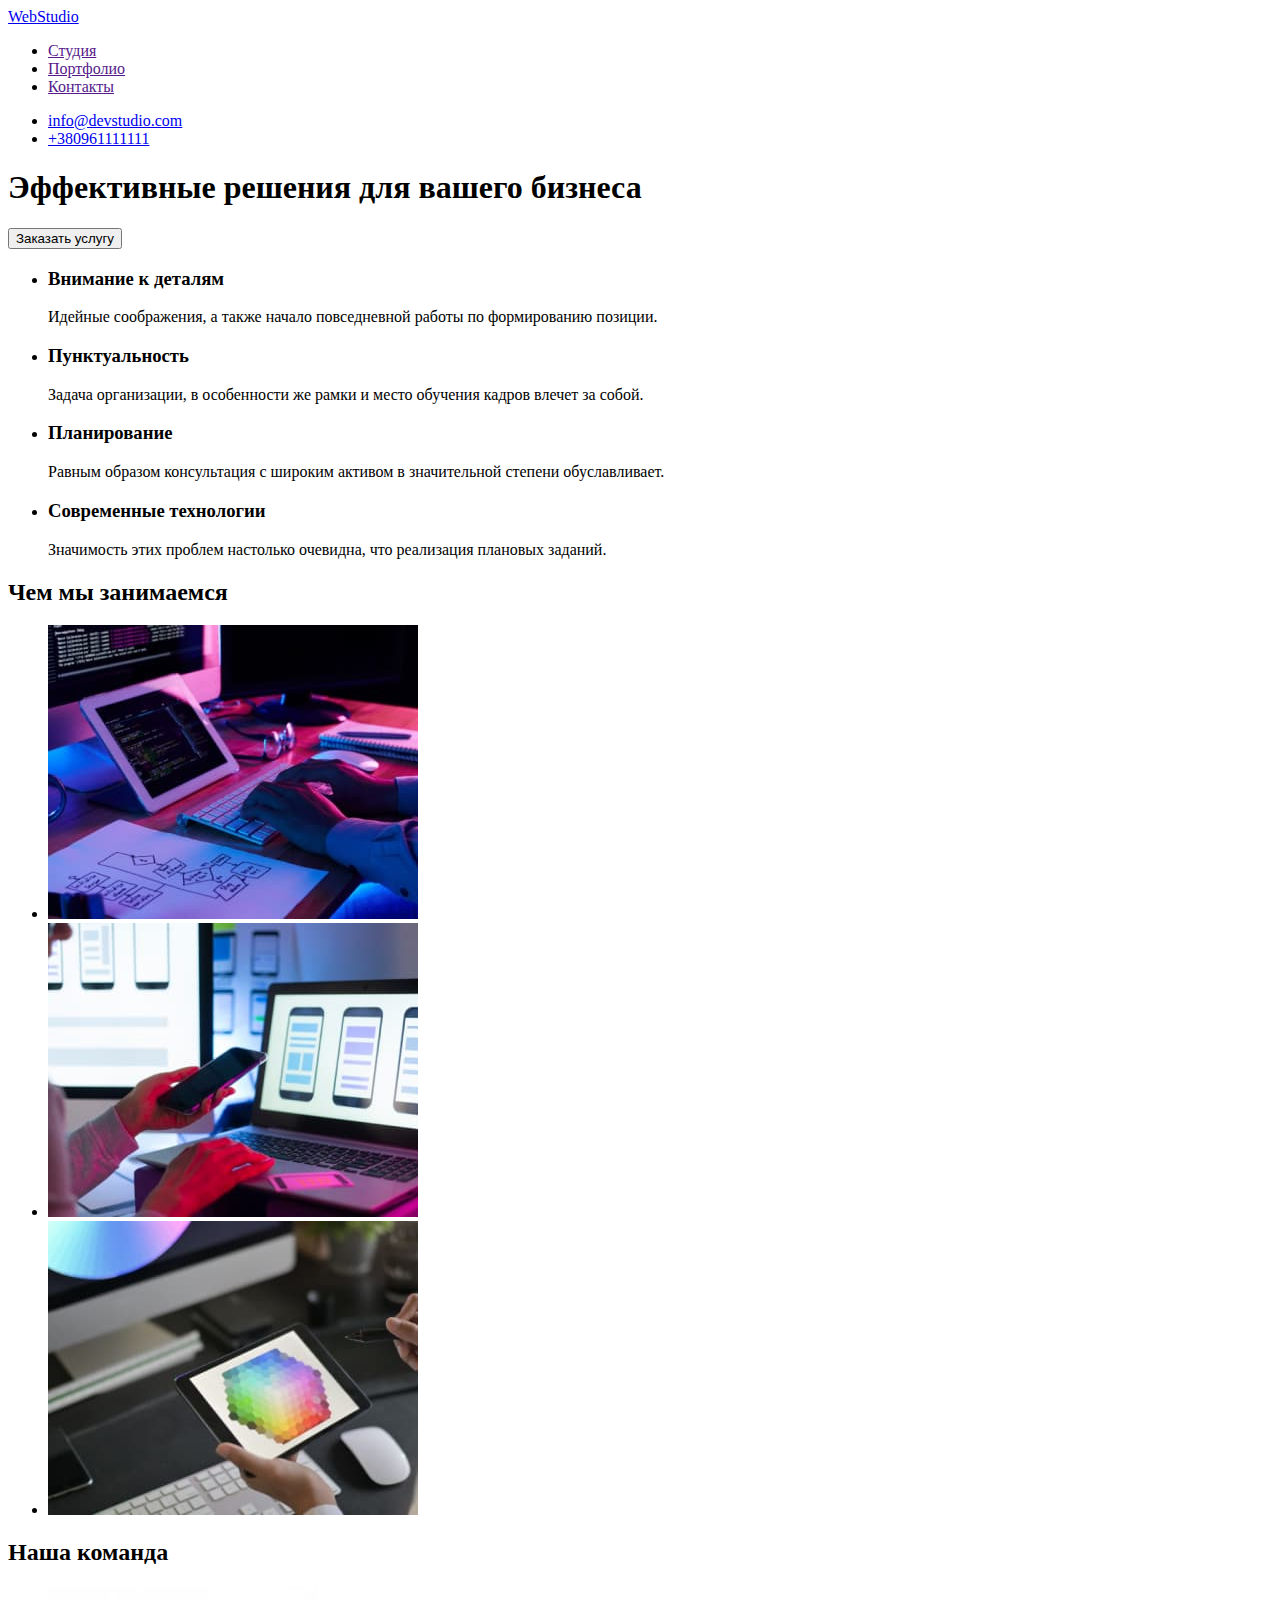
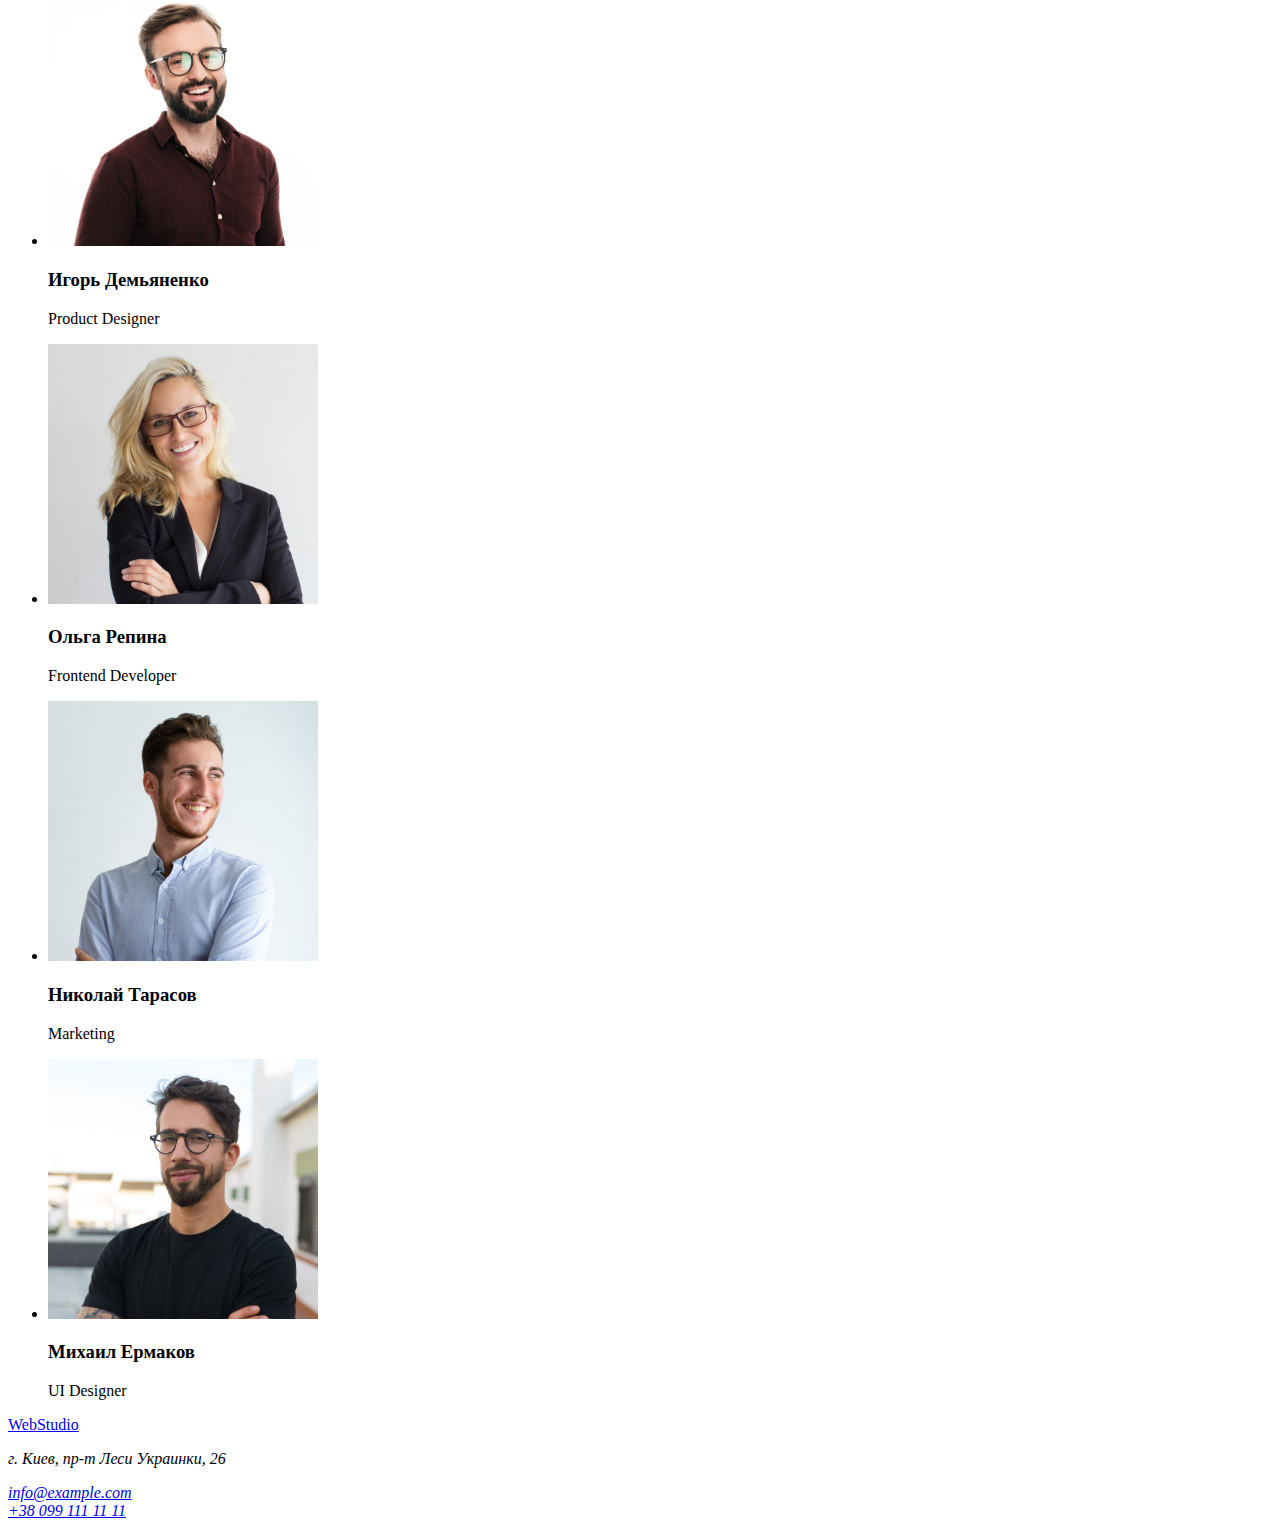
==== index.html @ 7fb15f9f "Update index.html" ====
<!DOCTYPE html>
<html lang="ru">
  <head>
    <meta charset="UTF-8" />
    <meta http-equiv="X-UA-Compatible" content="IE=edge" />
    <meta name="viewport" content="width=device-width, initial-scale=1.0" />
    <title>Homework-01</title>
  </head>
  <body>
    <!-- Шапка -->
    <header>
      <nav>
        <a lang="en" href="./index.html">WebStudio</a>
        <ul>
          <li><a href="">Студия</a></li>
          <li><a href="">Портфолио</a></li>
          <li><a href="">Контакты</a></li>
        </ul>
      </nav>
      <ul>
        <li><a href="mailto:info@devstudio.com">info@devstudio.com</a></li>
        <li><a href="tel:+380961111111">+380961111111</a></li>

      </ul>
    </header>
    <!-- Основной контент -->

    <main>
      <!-- Герой -->
      <section>
        <h1>Эффективные решения для вашего бизнеса</h1>
        <button type="button">Заказать услугу</button>
      </section>

      <!-- Приемущества сайта -->
      <div>
        <ul>
          <li>
            <h3>Внимание к деталям</h3>
            <p>
              Идейные соображения, а также начало повседневной работы по
              формированию позиции.
            </p>
          </li>
          <li>
            <h3>Пунктуальность</h3>
            <p>
              Задача организации, в особенности же рамки и место обучения кадров
              влечет за собой.
            </p>
          </li>
          <li>
            <h3>Планирование</h3>
            <p>
              Равным образом консультация с широким активом в значительной
              степени обуславливает.
            </p>
          </li>
          <li>
            <h3>Современные технологии</h3>
            <p>
              Значимость этих проблем настолько очевидна, что реализация
              плановых заданий.
            </p>
          </li>
        </ul>
      </div>
      <!-- Чем мы занимаемся -->
      <section>
        <h2>Чем мы занимаемся</h2>
        <ul>
          <li>
            <img
              src="./images/1.jpg"
              alt="планшет с написанным на нем кодом"
              width="370"
              height="294"
            />
          </li>
          <li>
            <img
              src="./images/2.jpg"
              alt="работа на ноутбуке"
              width="370"
              height="294"
            />
          </li>
          <li>
            <img
              src="./images/3.jpg"
              alt="цветной шестигранник на планшете"
              width="370"
              height="294"
            />
          </li>
        </ul>
      </section>
      <!-- Команда работников -->
      <section>
        <h2>Наша команда</h2>
        <ul>
          <li>
            <img
              src="./images/4.jpg"
              alt="работник компании в красной рубашке"
              width="270"
              height="260"
            />
            <h3>Игорь Демьяненко</h3>
            <p>Product Designer</p>
          </li>
          <li>
            <img
              src="./images/5.jpg"
              alt="работник комапании девушка блондинка"
              width="270"
              height="260"
            />
            <h3>Ольга Репина</h3>
            <p>Frontend Developer</p>
          </li>
          <li>
            <img
              src="./images/6.jpg"
              alt="работник комапании в синей рубашке"
              width="270"
              height="260"
            />
            <h3>Николай Тарасов</h3>
            <p>Marketing</p>
          </li>
          <li>
            <img
              src="./images/7.jpg"
              alt="работник комапании в черной футболке"
              width="270"
              height="260"
            />
            <h3>Михаил Ермаков</h3>
            <p>UI Designer</p>
          </li>
        </ul>
      </section>
    </main>
    <!-- Подвал сайта -->
    <footer>
      <div>
        <a lang="en" href="./index.html">WebStudio</a>
        <address>
         <p> г. Киев, пр-т Леси Украинки, 26 </p>
         <a href="mailto:info@example.com ">info@example.com </a> <br>
         <a href="tel:+380991111111">+38 099 111 11 11</a> 
        </address>
      </div>
    </footer>
  </body>
</html>
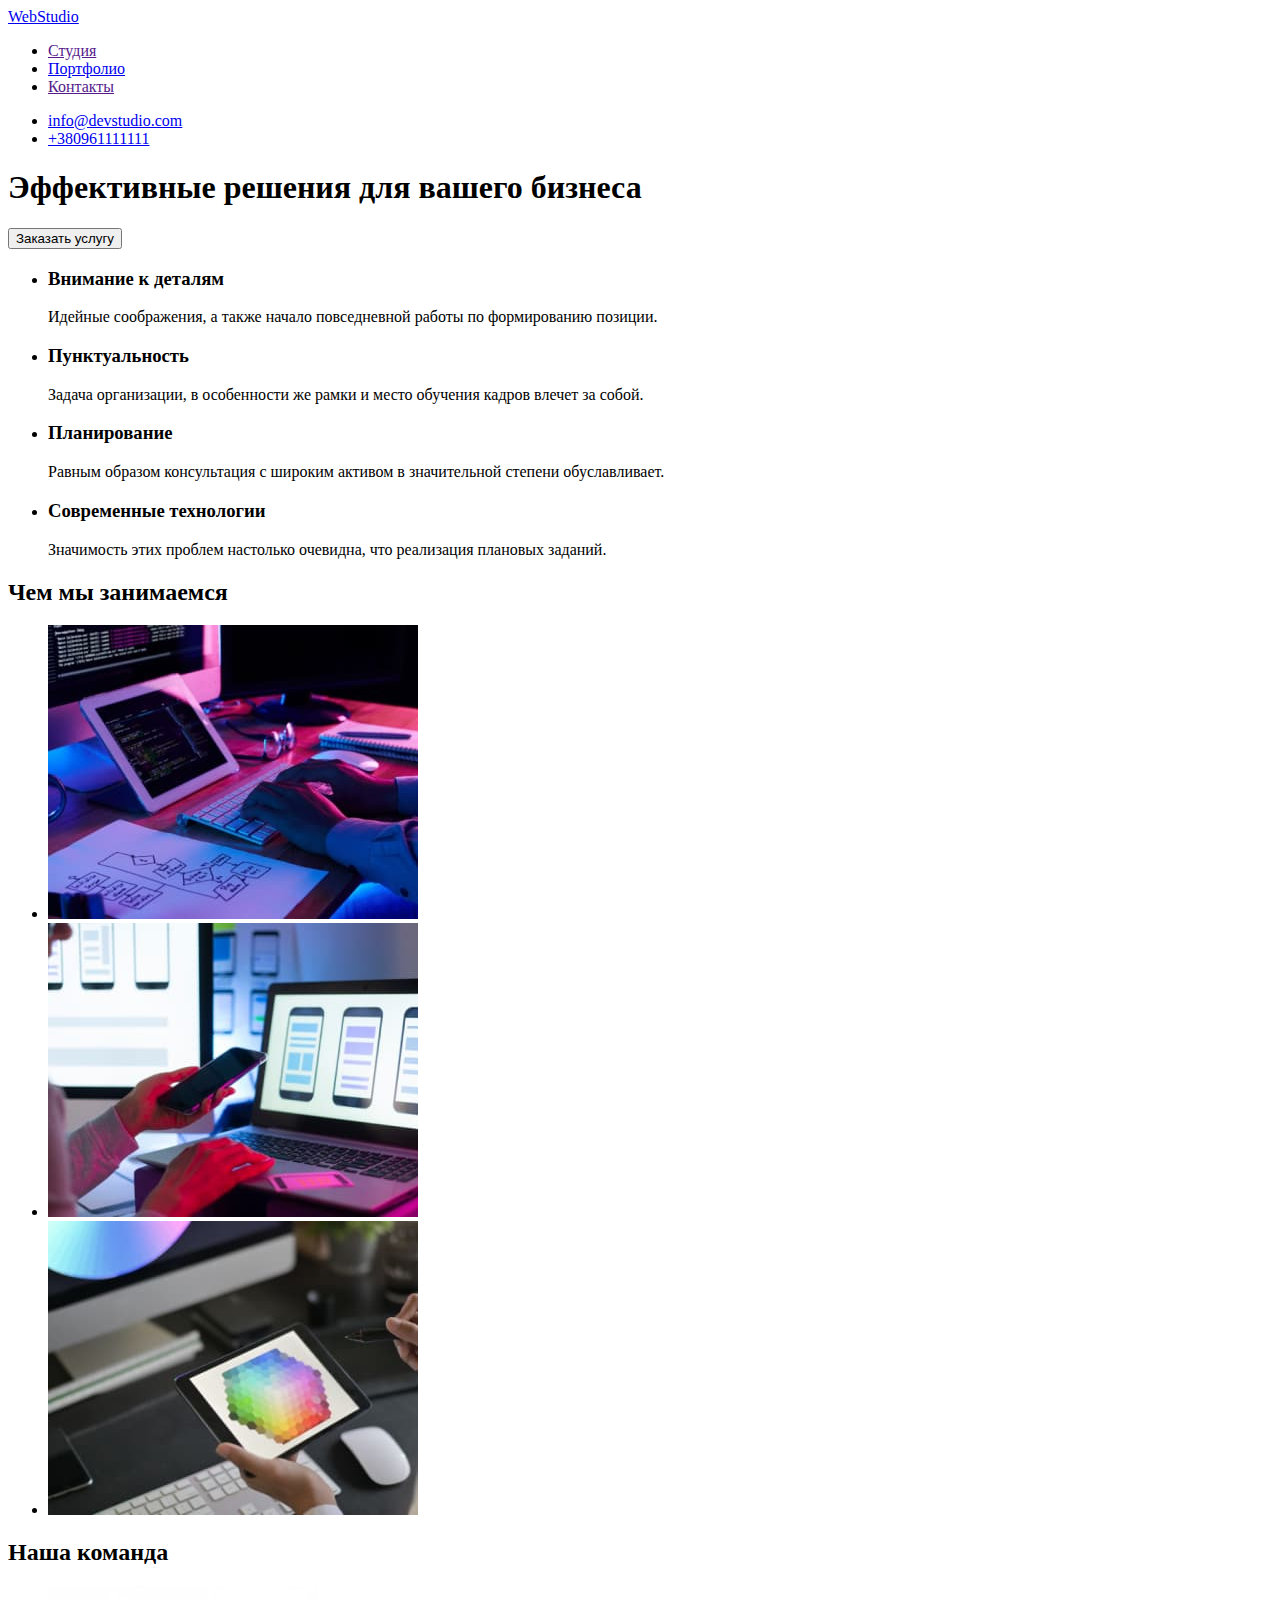
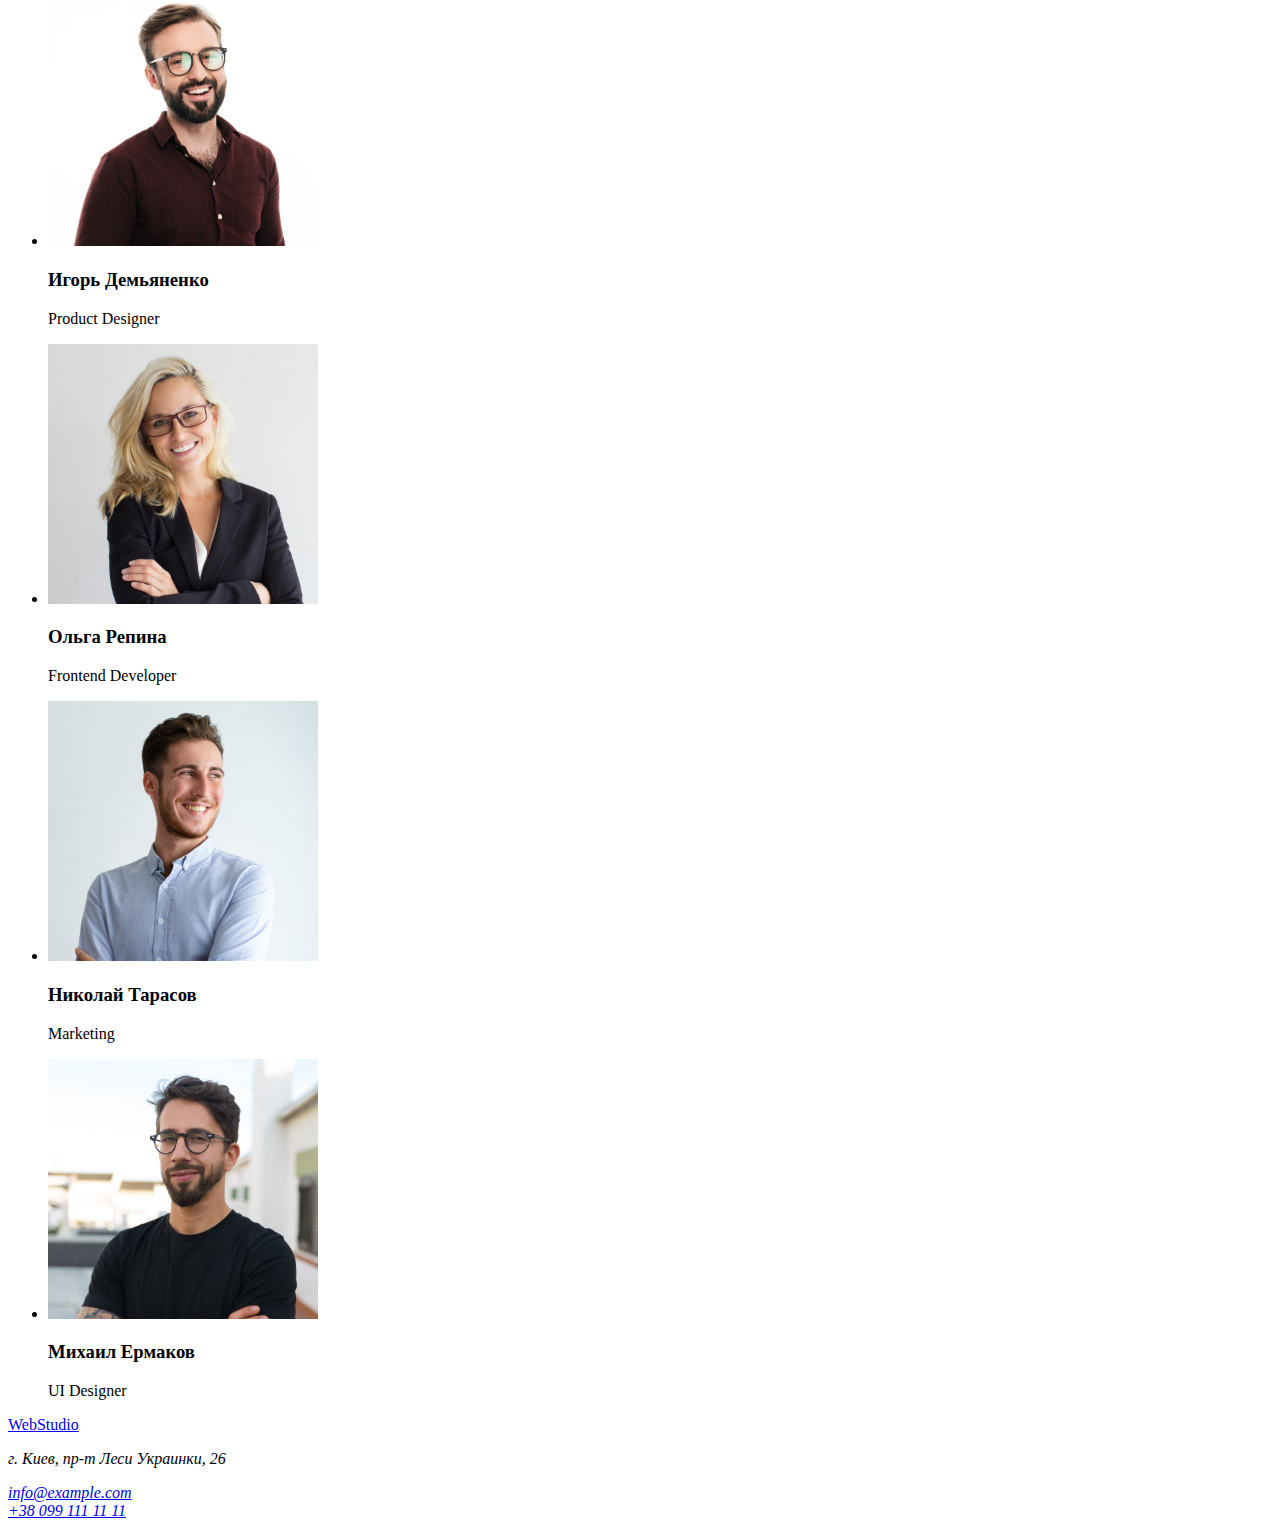
==== commit 9481ca25: "создано portfolio" ====
--- a/index.html
+++ b/index.html
@@ -4,7 +4,8 @@
     <meta charset="UTF-8" />
     <meta http-equiv="X-UA-Compatible" content="IE=edge" />
     <meta name="viewport" content="width=device-width, initial-scale=1.0" />
-    <title>Homework-01</title>
+    <title>Homework</title>
+    <link rel="stylesheet" href="./css/styles.css" />
   </head>
   <body>
     <!-- Шапка -->
@@ -13,14 +14,13 @@
         <a lang="en" href="./index.html">WebStudio</a>
         <ul>
           <li><a href="">Студия</a></li>
-          <li><a href="">Портфолио</a></li>
+          <li><a href="./portfolio.html">Портфолио</a></li>
           <li><a href="">Контакты</a></li>
         </ul>
       </nav>
       <ul>
         <li><a href="mailto:info@devstudio.com">info@devstudio.com</a></li>
         <li><a href="tel:+380961111111">+380961111111</a></li>
-
       </ul>
     </header>
     <!-- Основной контент -->
@@ -107,7 +107,7 @@
               height="260"
             />
             <h3>Игорь Демьяненко</h3>
-            <p>Product Designer</p>
+            <p lang="en">Product Designer</p>
           </li>
           <li>
             <img
@@ -117,7 +117,7 @@
               height="260"
             />
             <h3>Ольга Репина</h3>
-            <p>Frontend Developer</p>
+            <p lang="en">Frontend Developer</p>
           </li>
           <li>
             <img
@@ -127,7 +127,7 @@
               height="260"
             />
             <h3>Николай Тарасов</h3>
-            <p>Marketing</p>
+            <p lang="en">Marketing</p>
           </li>
           <li>
             <img
@@ -137,7 +137,7 @@
               height="260"
             />
             <h3>Михаил Ермаков</h3>
-            <p>UI Designer</p>
+            <p lang="en">UI Designer</p>
           </li>
         </ul>
       </section>
@@ -147,9 +147,9 @@
       <div>
         <a lang="en" href="./index.html">WebStudio</a>
         <address>
-         <p> г. Киев, пр-т Леси Украинки, 26 </p>
-         <a href="mailto:info@example.com ">info@example.com </a> <br>
-         <a href="tel:+380991111111">+38 099 111 11 11</a> 
+          <p>г. Киев, пр-т Леси Украинки, 26</p>
+          <a href="mailto:info@example.com ">info@example.com </a> <br />
+          <a href="tel:+380991111111">+38 099 111 11 11</a>
         </address>
       </div>
     </footer>
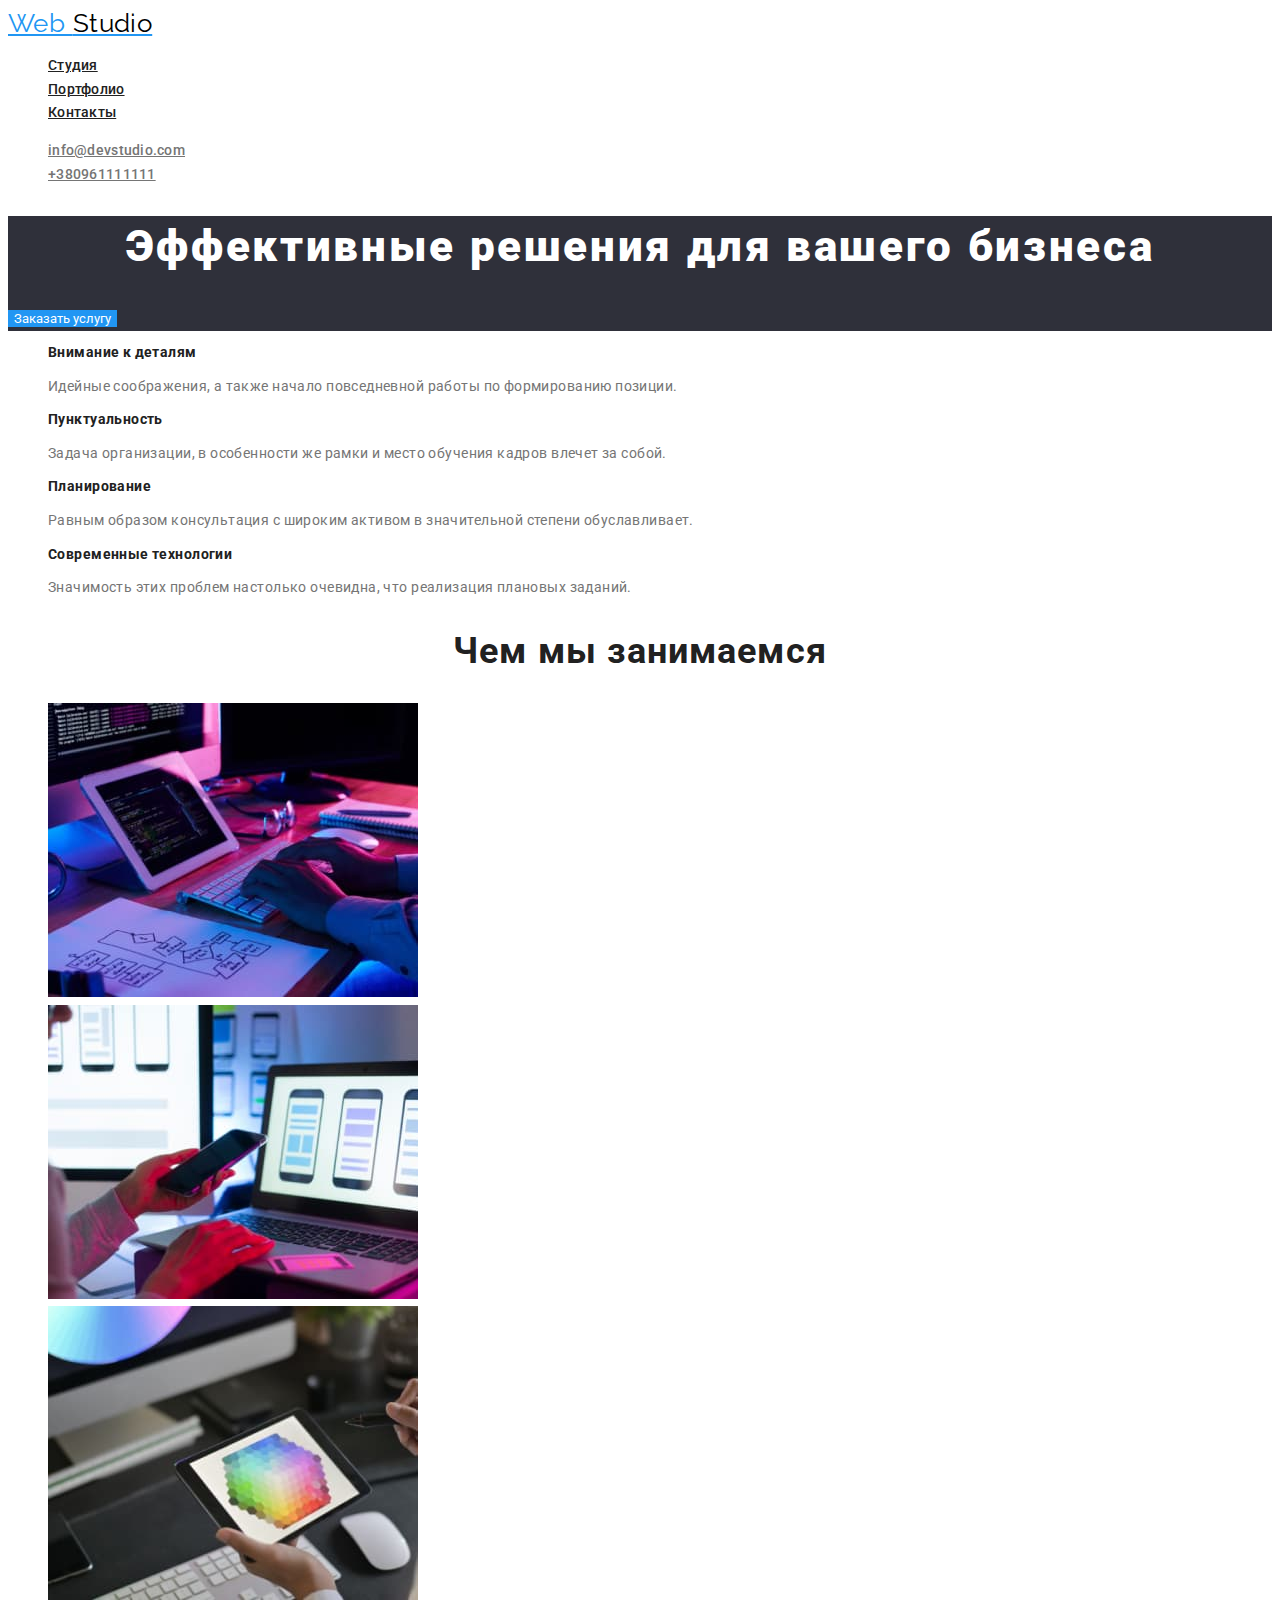
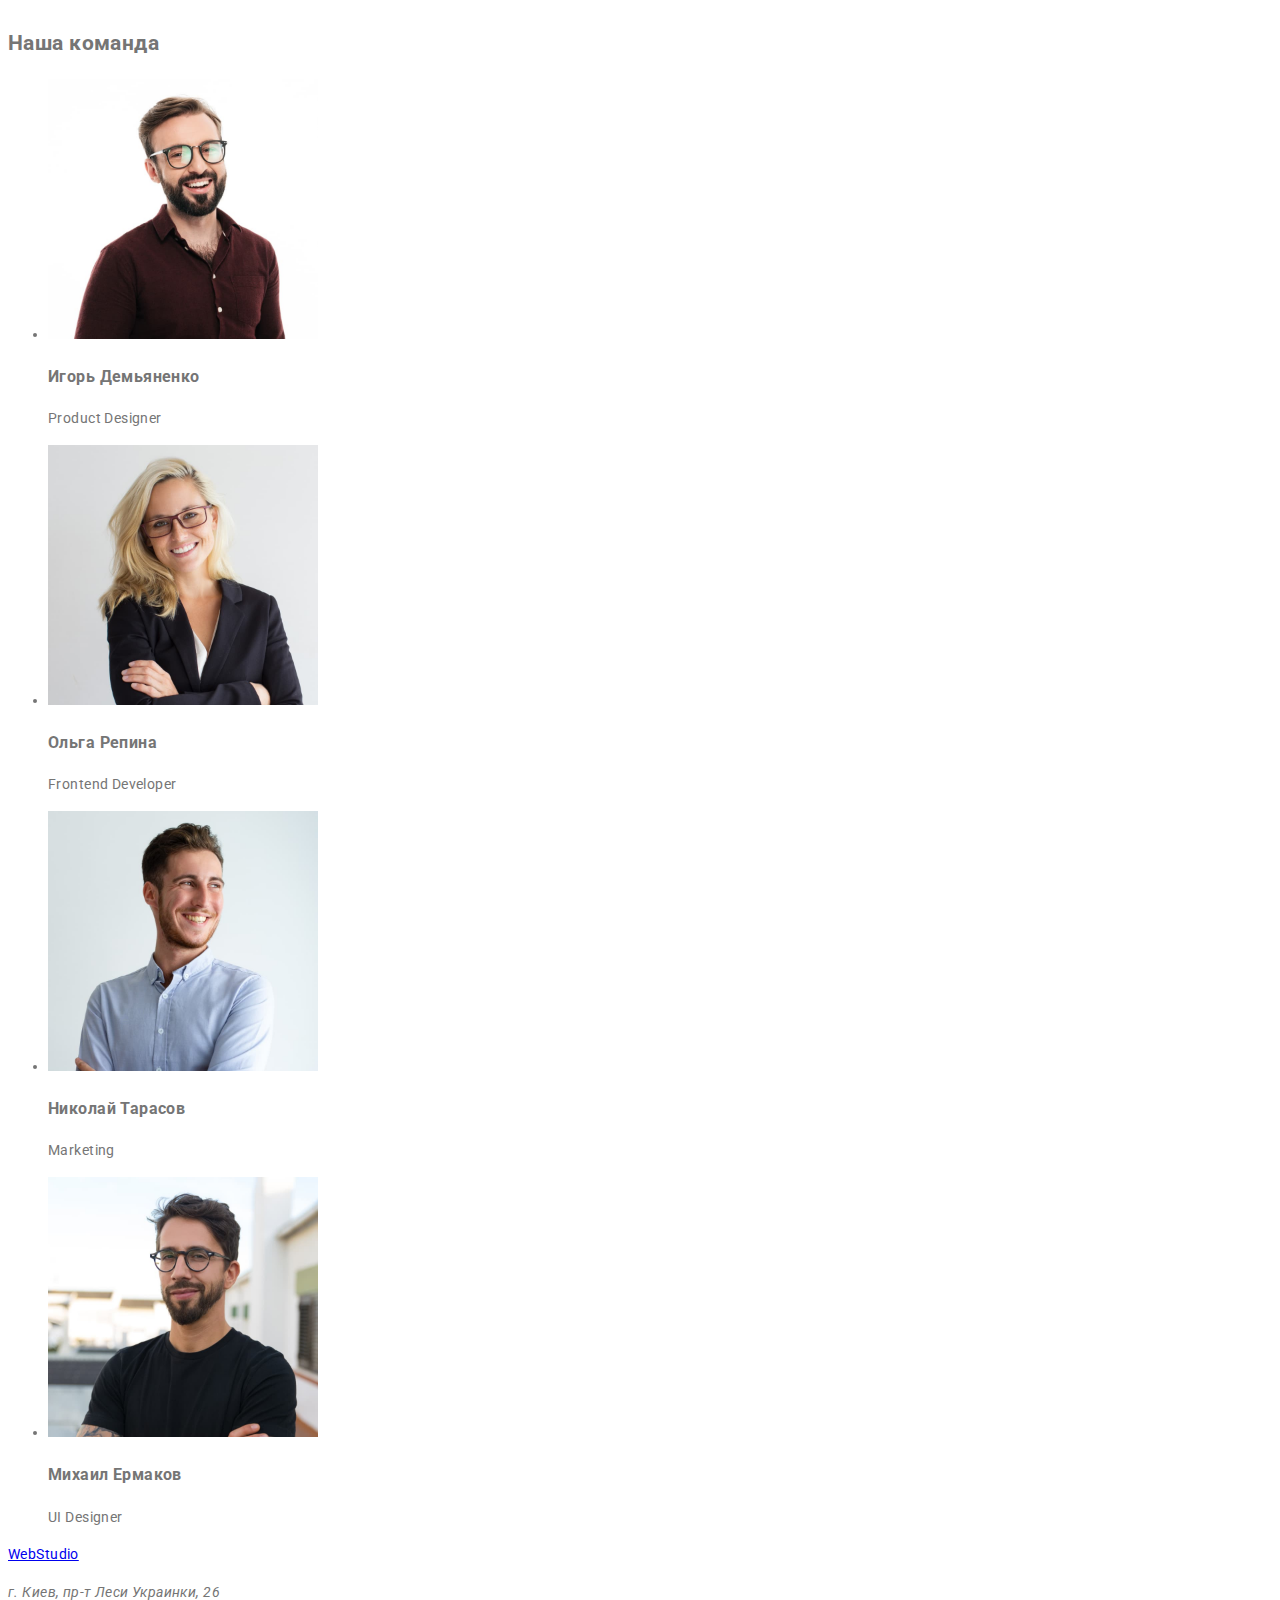
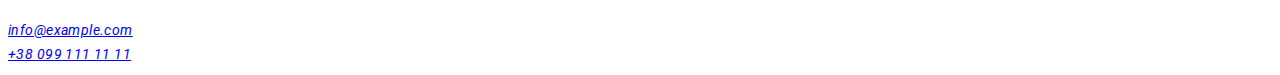
==== commit 7524aa15: "сделан Header и секции герой,приемущества сайта и чем мы занимаемся" ====
--- a/index.html
+++ b/index.html
@@ -4,61 +4,75 @@
     <meta charset="UTF-8" />
     <meta http-equiv="X-UA-Compatible" content="IE=edge" />
     <meta name="viewport" content="width=device-width, initial-scale=1.0" />
-    <title>Homework</title>
+    <title>WebStudio</title>
+    <link rel="preconnect" href="https://fonts.googleapis.com" />
+    <link rel="preconnect" href="https://fonts.gstatic.com" crossorigin />
+    <link
+      href="https://fonts.googleapis.com/css2?family=Raleway:wght@700&family=Roboto:wght@400;500;700;900&display=swap"
+      rel="stylesheet"
+    />
     <link rel="stylesheet" href="./css/styles.css" />
   </head>
   <body>
     <!-- Шапка -->
     <header>
-      <nav>
-        <a lang="en" href="./index.html">WebStudio</a>
-        <ul>
-          <li><a href="">Студия</a></li>
-          <li><a href="./portfolio.html">Портфолио</a></li>
-          <li><a href="">Контакты</a></li>
+      <nav class="nav-header">
+        <a lang="en" href="./index.html" class="logo"
+          >Web <span class="logo-secondary">Studio</span></a
+        >
+        <ul class="nav-list">
+          <li><a href="" class="nav-link">Студия</a></li>
+          <li><a href="./portfolio.html" class="nav-link">Портфолио</a></li>
+          <li><a href="" class="nav-link">Контакты</a></li>
         </ul>
       </nav>
-      <ul>
-        <li><a href="mailto:info@devstudio.com">info@devstudio.com</a></li>
-        <li><a href="tel:+380961111111">+380961111111</a></li>
+      <ul class="header-list">
+        <li>
+          <a href="mailto:info@devstudio.com" class="header-link"
+            >info@devstudio.com</a
+          >
+        </li>
+        <li>
+          <a href="tel:+380961111111" class="header-link">+380961111111</a>
+        </li>
       </ul>
     </header>
     <!-- Основной контент -->
 
     <main>
       <!-- Герой -->
-      <section>
-        <h1>Эффективные решения для вашего бизнеса</h1>
-        <button type="button">Заказать услугу</button>
+      <section class="hero">
+        <h1 class="hero-title">Эффективные решения для вашего бизнеса</h1>
+        <button type="button" class="primary-button">Заказать услугу</button>
       </section>
 
       <!-- Приемущества сайта -->
-      <div>
-        <ul>
+      <div class="main-sextion">
+        <ul class="main-list">
           <li>
-            <h3>Внимание к деталям</h3>
-            <p>
+            <h3 class="main-title">Внимание к деталям</h3>
+            <p class="main-text">
               Идейные соображения, а также начало повседневной работы по
               формированию позиции.
             </p>
           </li>
           <li>
-            <h3>Пунктуальность</h3>
-            <p>
+            <h3 class="main-title">Пунктуальность</h3>
+            <p class="main-text">
               Задача организации, в особенности же рамки и место обучения кадров
               влечет за собой.
             </p>
           </li>
           <li>
-            <h3>Планирование</h3>
-            <p>
+            <h3 class="main-title">Планирование</h3>
+            <p class="main-text">
               Равным образом консультация с широким активом в значительной
               степени обуславливает.
             </p>
           </li>
           <li>
-            <h3>Современные технологии</h3>
-            <p>
+            <h3 class="main-title">Современные технологии</h3>
+            <p class="main-text">
               Значимость этих проблем настолько очевидна, что реализация
               плановых заданий.
             </p>
@@ -66,12 +80,12 @@
         </ul>
       </div>
       <!-- Чем мы занимаемся -->
-      <section>
-        <h2>Чем мы занимаемся</h2>
-        <ul>
+      <section class="work-section">
+        <h2 class="work-title">Чем мы занимаемся</h2>
+        <ul class="work-list">
           <li>
             <img
-              src="./images/1.jpg"
+              src="./images/webstudio/nout.jpg"
               alt="планшет с написанным на нем кодом"
               width="370"
               height="294"
@@ -79,7 +93,7 @@
           </li>
           <li>
             <img
-              src="./images/2.jpg"
+              src="./images/webstudio/mobile.jpg"
               alt="работа на ноутбуке"
               width="370"
               height="294"
@@ -87,7 +101,7 @@
           </li>
           <li>
             <img
-              src="./images/3.jpg"
+              src="./images/webstudio/cube.jpg"
               alt="цветной шестигранник на планшете"
               width="370"
               height="294"
@@ -101,7 +115,7 @@
         <ul>
           <li>
             <img
-              src="./images/4.jpg"
+              src="./images/webstudio/red.jpg"
               alt="работник компании в красной рубашке"
               width="270"
               height="260"
@@ -111,7 +125,7 @@
           </li>
           <li>
             <img
-              src="./images/5.jpg"
+              src="./images/webstudio/blond.jpg"
               alt="работник комапании девушка блондинка"
               width="270"
               height="260"
@@ -121,7 +135,7 @@
           </li>
           <li>
             <img
-              src="./images/6.jpg"
+              src="./images/webstudio/white.jpg"
               alt="работник комапании в синей рубашке"
               width="270"
               height="260"
@@ -131,7 +145,7 @@
           </li>
           <li>
             <img
-              src="./images/7.jpg"
+              src="./images/webstudio/black.jpg"
               alt="работник комапании в черной футболке"
               width="270"
               height="260"
--- a/css/styles.css
+++ b/css/styles.css
@@ -0,0 +1,113 @@
+/* цвет основного текста #757575 */
+/* цвет вторичного текста rgba(33, 33, 33, 1) */
+/* основной фон #E5E5E5;*/
+/* вторичный фон #2F303A */
+/* акцент  #2196F3*/
+
+:root {
+  --title-text-color: #757575;
+  --primary-text-color: rgba(33, 33, 33, 1);
+  --accent-color: #2196f3;
+  --background-color: #ffffff;
+  --secondary-color: #2f303a;
+  --button-color: #ffffff;
+}
+body {
+  background-color: var(--background-color);
+  color: var(--title-text-color);
+  font-family: Roboto, sans-serif;
+  letter-spacing: 0.03em;
+  font-size: 14px;
+  line-height: 1.7;
+}
+/* logo */
+.logo {
+  color: var(--accent-color);
+  font-family: Raleway, sans-serif;
+  font-size: 26px;
+  line-height: 1.2;
+}
+.logo:focus,
+.logo:hover {
+  color: var(--accent-color);
+}
+.logo-secondary {
+  color: #000000;
+}
+.logo-secondary:focus .logo-secondary:hover {
+  color: #000000;
+}
+/* Навигация */
+
+.nav-list {
+  list-style: none;
+}
+.nav-link {
+  color: var(--primary-text-color);
+  font-weight: 500;
+  line-height: 1.1;
+  letter-spacing: 0.02em;
+}
+.nav-link:focus {
+  color: var(--accent-color);
+}
+.nav-link:hover {
+  color: var(--accent-color);
+}
+/* Адрес */
+.header-list {
+  list-style: none;
+}
+.header-link {
+  color: var(--title-text-color);
+  font-weight: 500;
+  letter-spacing: 0.02em;
+  line-height: 1.1;
+}
+.header-link:focus {
+  color: var(--accent-color);
+}
+.header-link:hover {
+  color: var(--accent-color);
+}
+/* основной контент */
+/* ГЕРОЙ */
+.hero {
+  background-color: var(--secondary-color);
+}
+.hero-title {
+  color: white;
+  font-weight: 900;
+  font-size: 44px;
+  line-height: 1.4;
+  text-align: center;
+  letter-spacing: 0.06em;
+}
+.primary-button {
+  background-color: var(--accent-color);
+  color: var(--button-color);
+  font-family: inherit;
+  border: none;
+}
+/* Приемущества сайта */
+.main-list {
+  list-style: none;
+}
+.main-title {
+  color: var(--primary-text-color);
+  font-size: 14px;
+  line-height: 1.1;
+  letter-spacing: 0.03em;
+}
+/* чем занимается фирма */
+
+.work-title {
+  color: var(--primary-text-color);
+  font-size: 36px;
+  line-height: 1.2;
+  text-align: center;
+  letter-spacing: 0.03em;
+}
+.work-list {
+  list-style: none;
+}
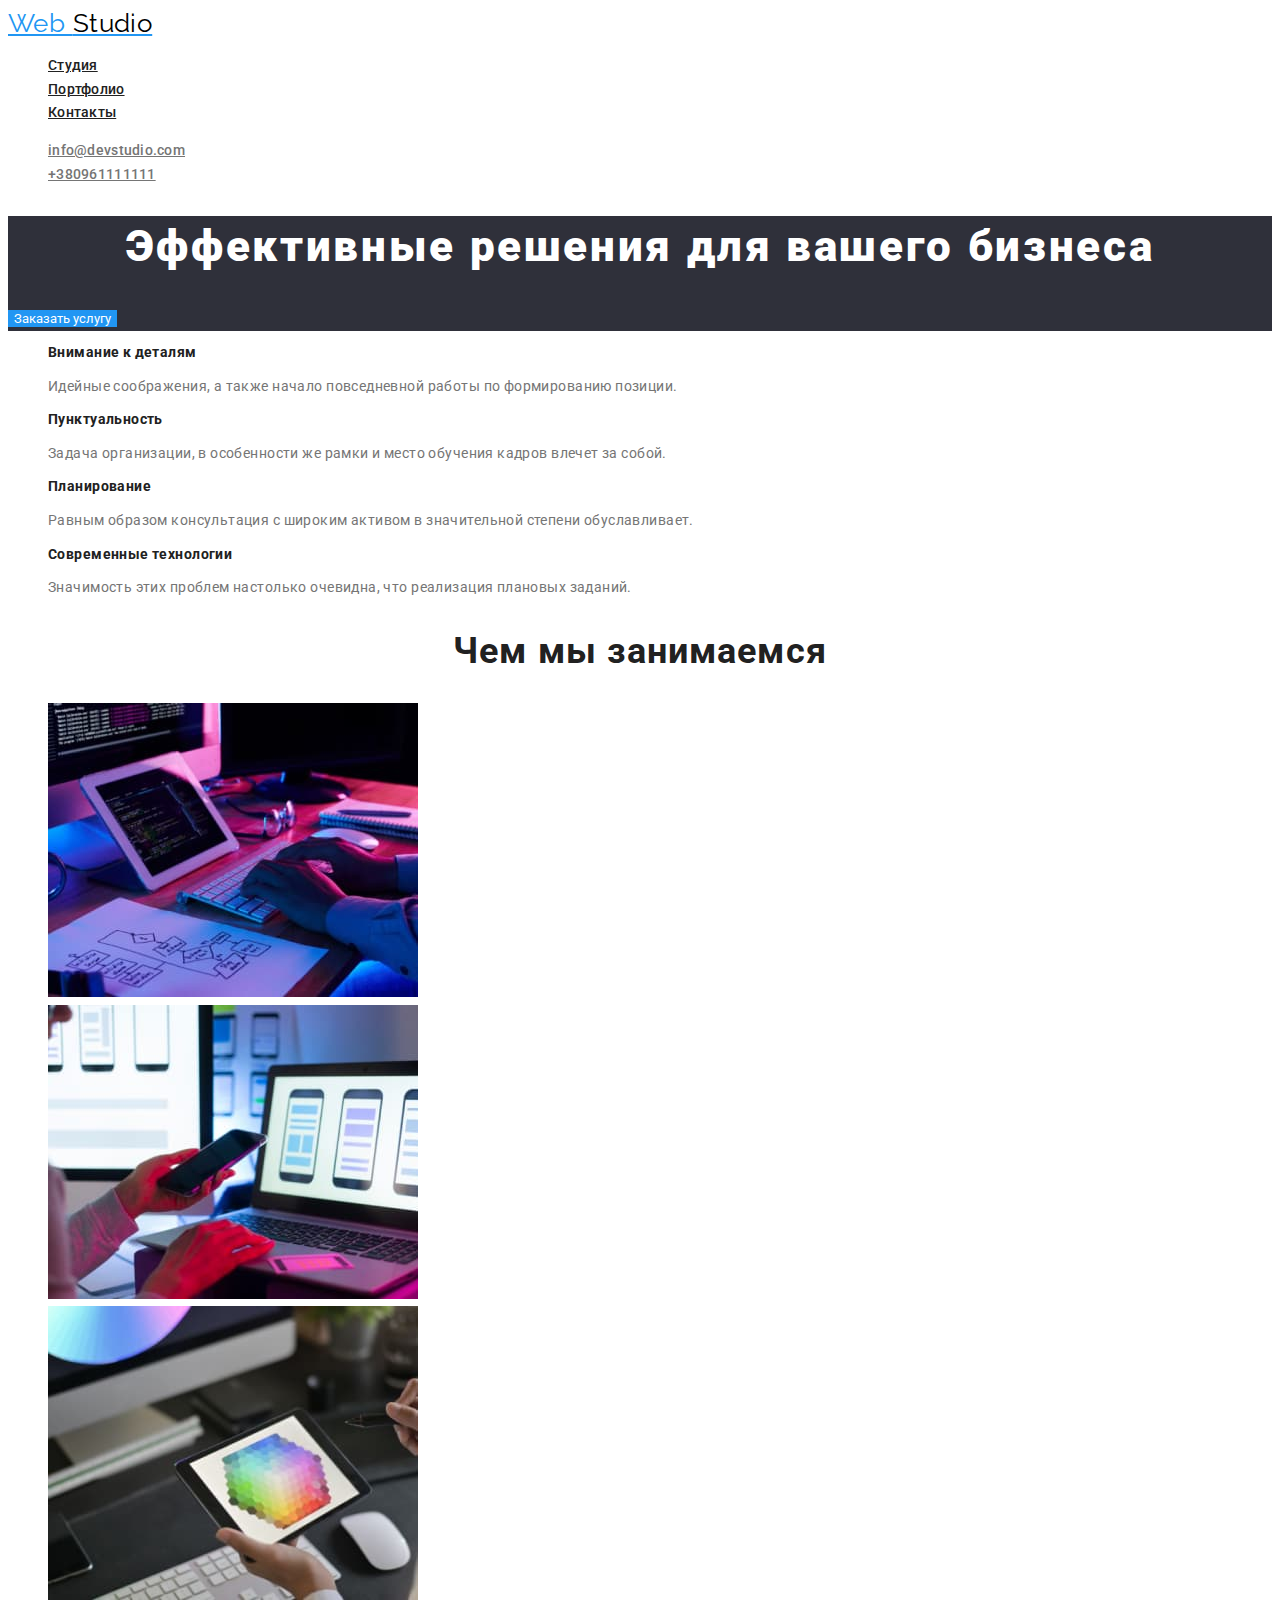
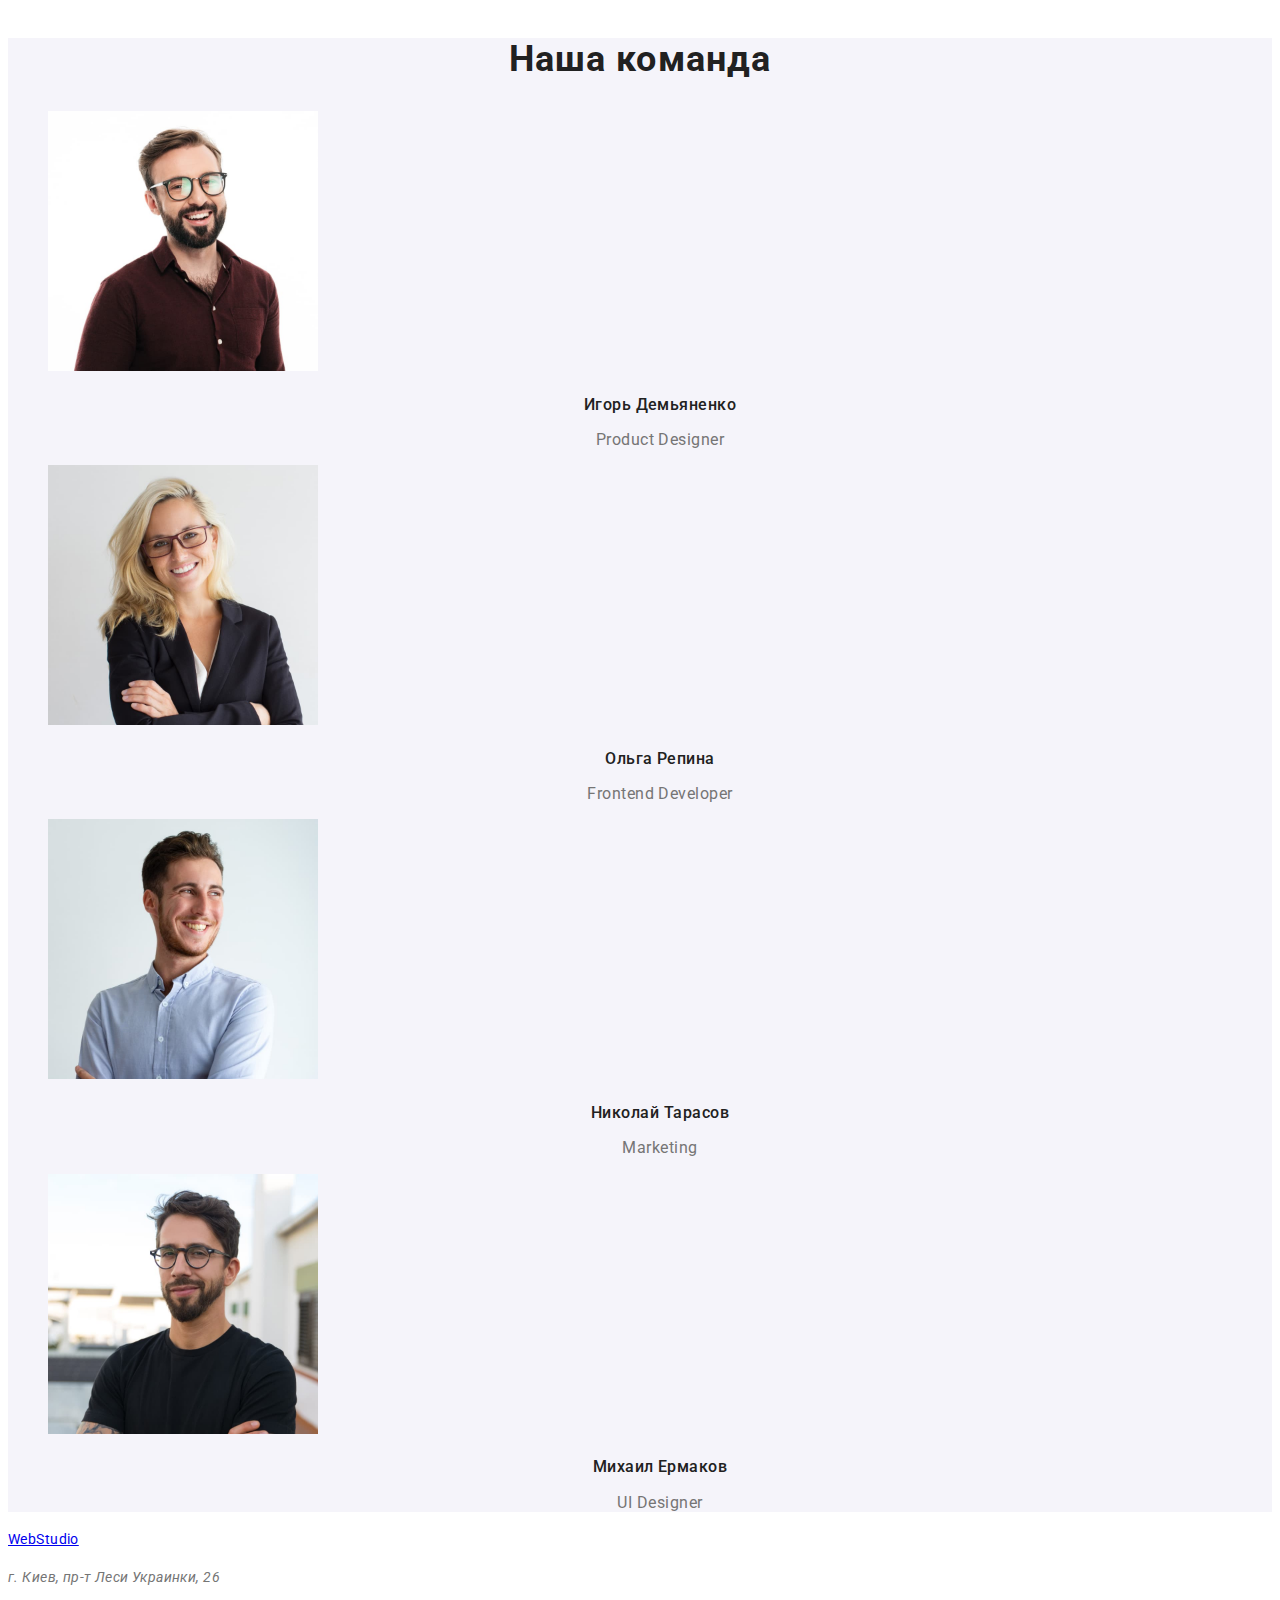
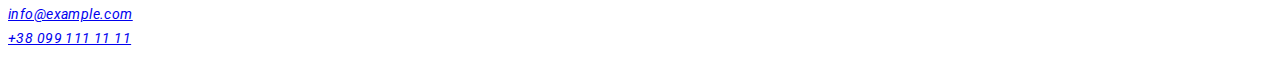
==== commit 03f491c2: "Сделан раздел наша команда" ====
--- a/index.html
+++ b/index.html
@@ -110,9 +110,9 @@
         </ul>
       </section>
       <!-- Команда работников -->
-      <section>
-        <h2>Наша команда</h2>
-        <ul>
+      <section class="team">
+        <h2 class="team-title">Наша команда</h2>
+        <ul class="team-list">
           <li>
             <img
               src="./images/webstudio/red.jpg"
@@ -120,8 +120,8 @@
               width="270"
               height="260"
             />
-            <h3>Игорь Демьяненко</h3>
-            <p lang="en">Product Designer</p>
+            <h3 class="team-name">Игорь Демьяненко</h3>
+            <p lang="en" class="team-text">Product Designer</p>
           </li>
           <li>
             <img
@@ -130,8 +130,8 @@
               width="270"
               height="260"
             />
-            <h3>Ольга Репина</h3>
-            <p lang="en">Frontend Developer</p>
+            <h3 class="team-name">Ольга Репина</h3>
+            <p lang="en" class="team-text">Frontend Developer</p>
           </li>
           <li>
             <img
@@ -140,8 +140,8 @@
               width="270"
               height="260"
             />
-            <h3>Николай Тарасов</h3>
-            <p lang="en">Marketing</p>
+            <h3 class="team-name">Николай Тарасов</h3>
+            <p lang="en" class="team-text">Marketing</p>
           </li>
           <li>
             <img
@@ -150,8 +150,8 @@
               width="270"
               height="260"
             />
-            <h3>Михаил Ермаков</h3>
-            <p lang="en">UI Designer</p>
+            <h3 class="team-name">Михаил Ермаков</h3>
+            <p lang="en" class="team-text">UI Designer</p>
           </li>
         </ul>
       </section>
--- a/css/styles.css
+++ b/css/styles.css
@@ -48,12 +48,11 @@
   line-height: 1.1;
   letter-spacing: 0.02em;
 }
-.nav-link:focus {
-  color: var(--accent-color);
-}
+.nav-link:focus,
 .nav-link:hover {
   color: var(--accent-color);
 }
+
 /* Адрес */
 .header-list {
   list-style: none;
@@ -64,12 +63,11 @@
   letter-spacing: 0.02em;
   line-height: 1.1;
 }
-.header-link:focus {
-  color: var(--accent-color);
-}
+.header-link:focus,
 .header-link:hover {
   color: var(--accent-color);
 }
+ 
 /* основной контент */
 /* ГЕРОЙ */
 .hero {
@@ -88,6 +86,11 @@
   color: var(--button-color);
   font-family: inherit;
   border: none;
+  
+}
+.primary-button:focus,
+.primary-button:hover{
+  color: var(--button-color);
 }
 /* Приемущества сайта */
 .main-list {
@@ -111,3 +114,32 @@
 .work-list {
   list-style: none;
 }
+/* Наша команда */
+.team{
+  background-color: #F5F4FA;
+}
+.team-title{
+
+font-size: 36px;
+line-height:1.2;
+text-align: center;
+letter-spacing: 0.03em;
+color: #212121;
+}
+.team-list{
+list-style: none;
+}
+.team-name{
+font-weight: 500;
+font-size: 16px;
+line-height:1.2;
+text-align: center;
+letter-spacing: 0.03em;
+color: var(--primary-text-color);
+}
+.team-text{
+font-size: 16px;
+line-height:1.2;
+text-align: center;
+letter-spacing: 0.03em;
+}
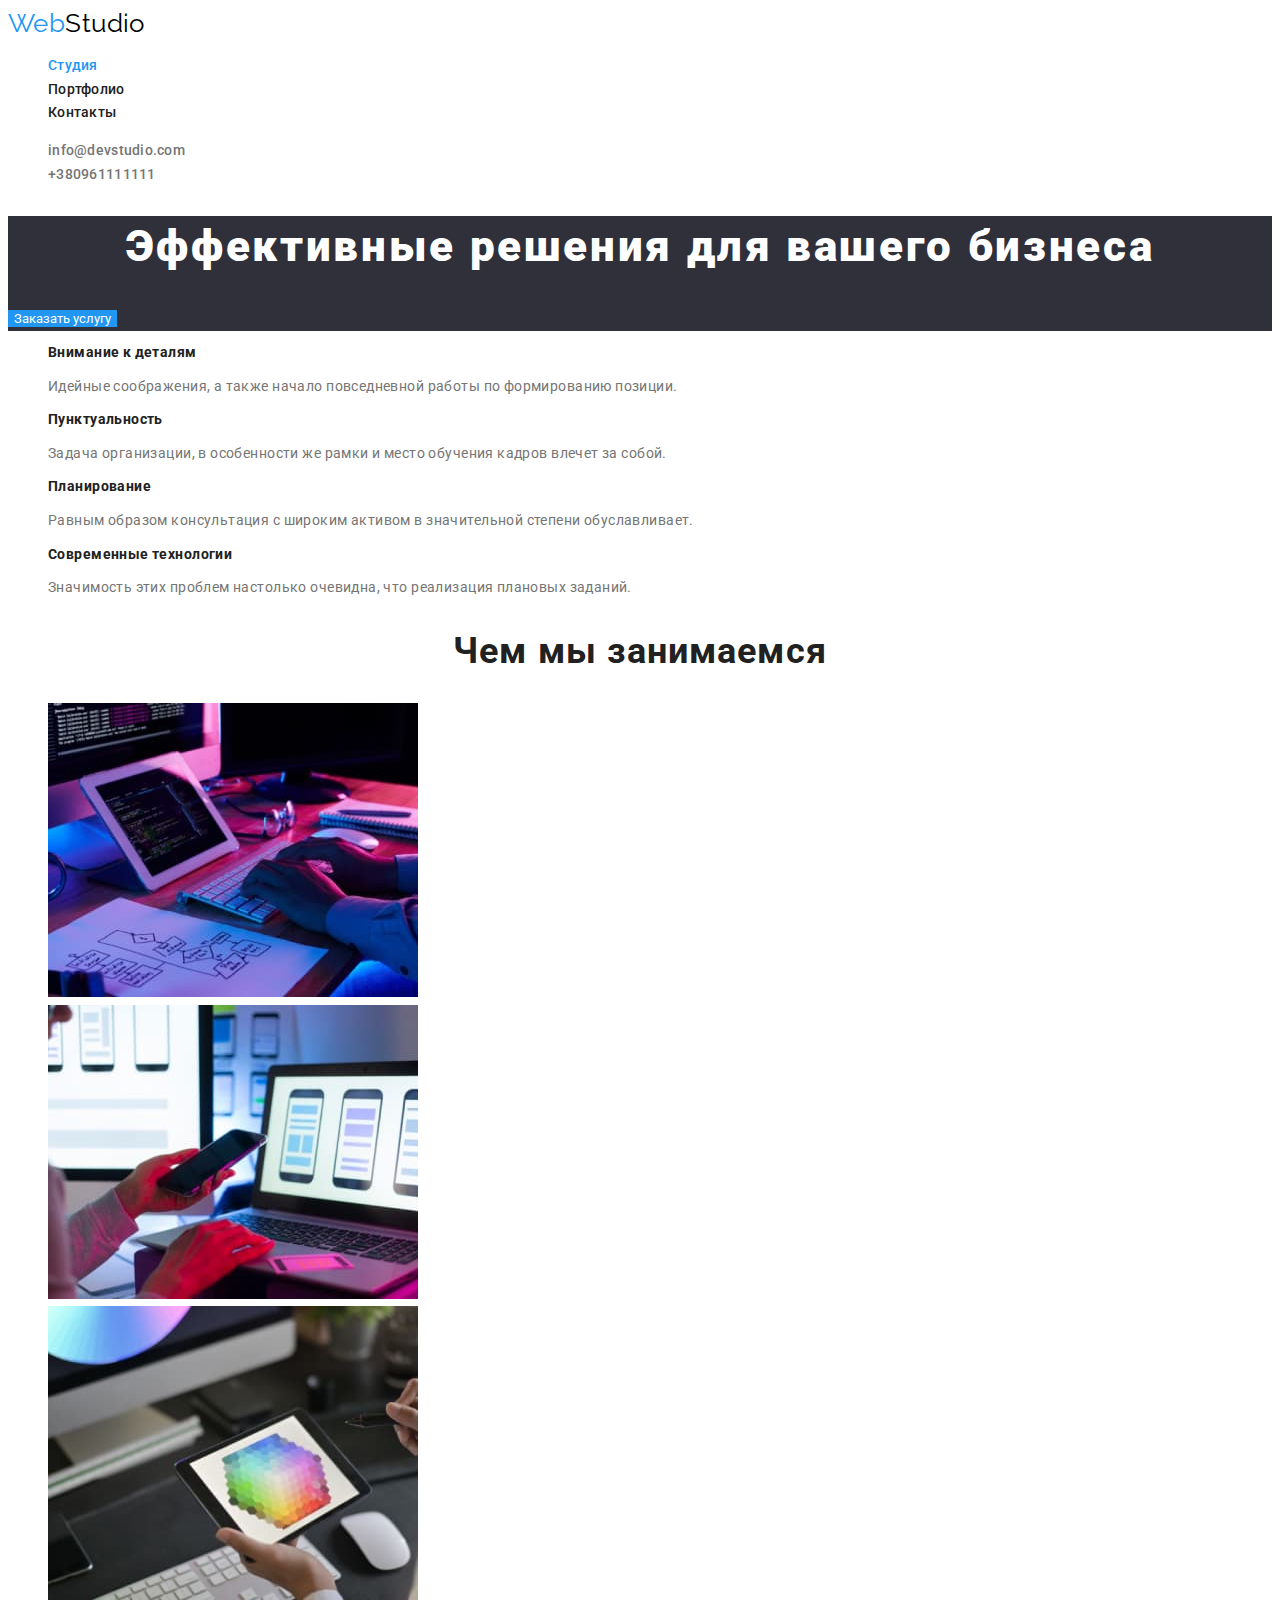
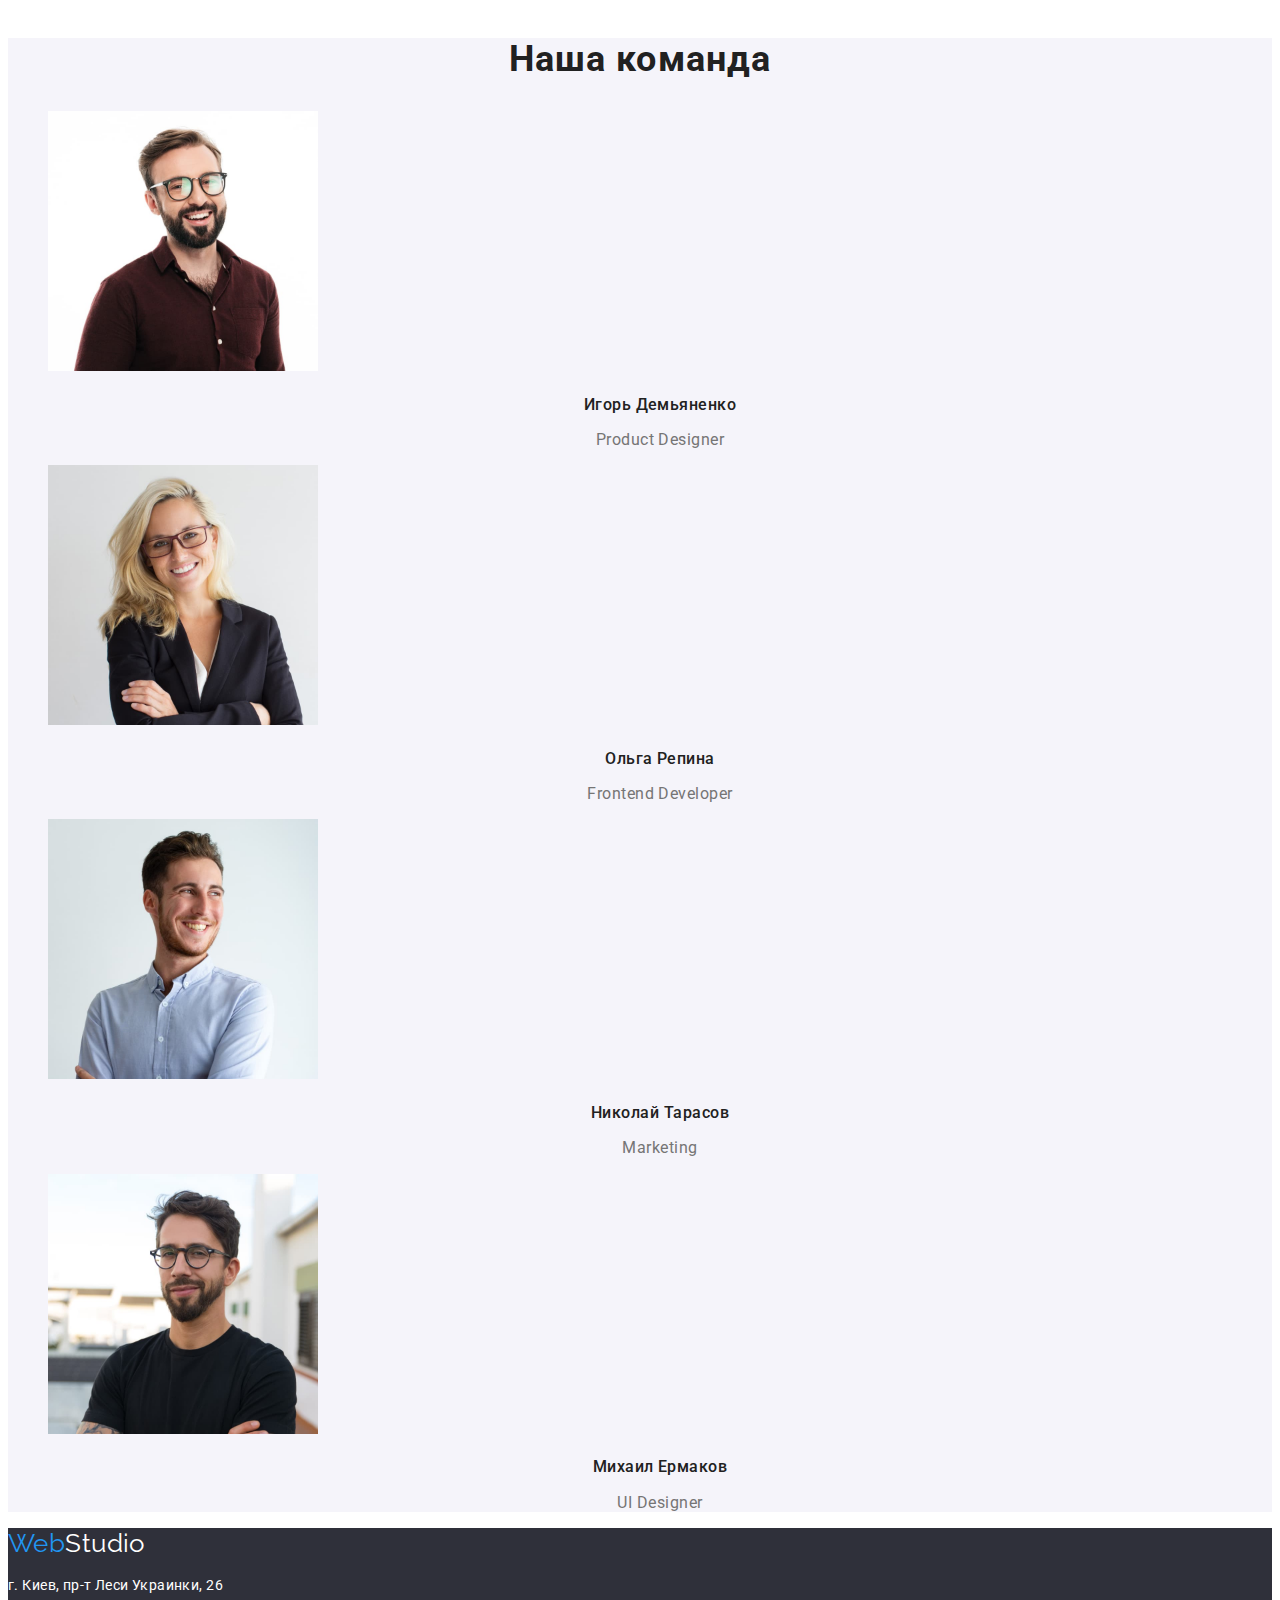
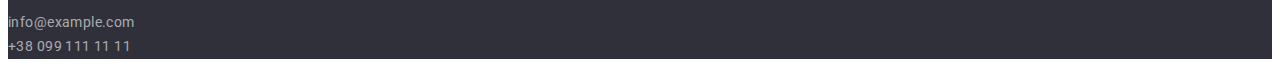
==== commit c8206fef: "ДЗ-2,сделано" ====
--- a/index.html
+++ b/index.html
@@ -18,12 +18,12 @@
     <header>
       <nav class="nav-header">
         <a lang="en" href="./index.html" class="logo"
-          >Web <span class="logo-secondary">Studio</span></a
+          >Web<span class="logo-secondary">Studio</span></a
         >
-        <ul class="nav-list">
-          <li><a href="" class="nav-link">Студия</a></li>
-          <li><a href="./portfolio.html" class="nav-link">Портфолио</a></li>
-          <li><a href="" class="nav-link">Контакты</a></li>
+        <ul class="site-nav list">
+          <li><a href="" class="link current">Студия</a></li>
+          <li><a href="./portfolio.html" class="link">Портфолио</a></li>
+          <li><a href="" class="link">Контакты</a></li>
         </ul>
       </nav>
       <ul class="header-list">
@@ -158,12 +158,17 @@
     </main>
     <!-- Подвал сайта -->
     <footer>
-      <div>
-        <a lang="en" href="./index.html">WebStudio</a>
+      <div class="footer">
+        <a lang="en" href="./index.html" class="logo"
+          >Web<span class="logo-footer">Studio</span></a
+        >
         <address>
-          <p>г. Киев, пр-т Леси Украинки, 26</p>
-          <a href="mailto:info@example.com ">info@example.com </a> <br />
-          <a href="tel:+380991111111">+38 099 111 11 11</a>
+          <p class="footer-address">г. Киев, пр-т Леси Украинки, 26</p>
+          <a href="mailto:info@example.com " class="footer-link"
+            >info@example.com
+          </a>
+          <br />
+          <a href="tel:+380991111111" class="footer-link">+38 099 111 11 11</a>
         </address>
       </div>
     </footer>
--- a/css/styles.css
+++ b/css/styles.css
@@ -11,6 +11,7 @@
   --background-color: #ffffff;
   --secondary-color: #2f303a;
   --button-color: #ffffff;
+  --portfolio-title: #212121;
 }
 body {
   background-color: var(--background-color);
@@ -26,6 +27,7 @@
   font-family: Raleway, sans-serif;
   font-size: 26px;
   line-height: 1.2;
+  text-decoration: none;
 }
 .logo:focus,
 .logo:hover {
@@ -34,22 +36,27 @@
 .logo-secondary {
   color: #000000;
 }
-.logo-secondary:focus .logo-secondary:hover {
+.logo-secondary:focus,
+.logo-secondary:hover {
   color: #000000;
 }
 /* Навигация */
 
-.nav-list {
-  list-style: none;
-}
-.nav-link {
+.site-nav {
+  list-style: none;
+}
+.link {
   color: var(--primary-text-color);
   font-weight: 500;
   line-height: 1.1;
   letter-spacing: 0.02em;
-}
-.nav-link:focus,
-.nav-link:hover {
+  text-decoration: none;
+}
+.link:focus,
+.link:hover {
+  color: var(--accent-color);
+}
+.site-nav .current {
   color: var(--accent-color);
 }
 
@@ -62,12 +69,13 @@
   font-weight: 500;
   letter-spacing: 0.02em;
   line-height: 1.1;
+  text-decoration: none;
 }
 .header-link:focus,
 .header-link:hover {
   color: var(--accent-color);
 }
- 
+
 /* основной контент */
 /* ГЕРОЙ */
 .hero {
@@ -86,10 +94,10 @@
   color: var(--button-color);
   font-family: inherit;
   border: none;
-  
+  cursor: pointer;
 }
 .primary-button:focus,
-.primary-button:hover{
+.primary-button:hover {
   color: var(--button-color);
 }
 /* Приемущества сайта */
@@ -115,31 +123,88 @@
   list-style: none;
 }
 /* Наша команда */
-.team{
-  background-color: #F5F4FA;
-}
-.team-title{
-
-font-size: 36px;
-line-height:1.2;
-text-align: center;
-letter-spacing: 0.03em;
-color: #212121;
-}
-.team-list{
-list-style: none;
-}
-.team-name{
-font-weight: 500;
-font-size: 16px;
-line-height:1.2;
-text-align: center;
-letter-spacing: 0.03em;
-color: var(--primary-text-color);
-}
-.team-text{
-font-size: 16px;
-line-height:1.2;
-text-align: center;
-letter-spacing: 0.03em;
-}
+.team {
+  background-color: #f5f4fa;
+}
+.team-title {
+  font-size: 36px;
+  line-height: 1.2;
+  text-align: center;
+  letter-spacing: 0.03em;
+  color: #212121;
+}
+.team-list {
+  list-style: none;
+}
+.team-name {
+  font-weight: 500;
+  font-size: 16px;
+  line-height: 1.2;
+  text-align: center;
+  letter-spacing: 0.03em;
+  color: var(--primary-text-color);
+}
+.team-text {
+  font-size: 16px;
+  line-height: 1.2;
+  text-align: center;
+  letter-spacing: 0.03em;
+}
+/* Подвал сайта */
+.logo-footer {
+  color: var(--background-color);
+}
+.footer {
+  background-color: #2f303a;
+}
+.footer-address {
+  color: white;
+  font-style: normal;
+}
+.footer-link {
+  color: rgba(255, 255, 255, 0.6);
+  font-style: normal;
+  text-decoration: none;
+}
+.footer-link:focus,
+.footer-link:hover {
+  color: var(--accent-color);
+}
+/* Страница портфолио */
+/* Секция кнопки */
+.secondary-button {
+  font-family: "Roboto";
+  font-weight: 500;
+  font-size: 16px;
+  line-height: 1.6;
+  letter-spacing: 0.03em;
+  border: none;
+  cursor: pointer;
+}
+.secondary-button:focus,
+.secondary-button:hover {
+  background-color: var(--accent-color);
+  color: var(--button-color);
+}
+/* Секция проекты */
+.projects-list {
+  list-style: none;
+  box-sizing: border-box;
+}
+.projects-link {
+  background-color: #eeeeee;
+  text-decoration: none;
+}
+.projects-title {
+  color: var(--portfolio-title);
+  font-size: 18px;
+  line-height: 2;
+  letter-spacing: 0.06em;
+}
+.projects-text {
+  color: var(--title-text-color);
+  font-size: 16px;
+  line-height: 1.9;
+  letter-spacing: 0.03em;
+}
+/* Футер */
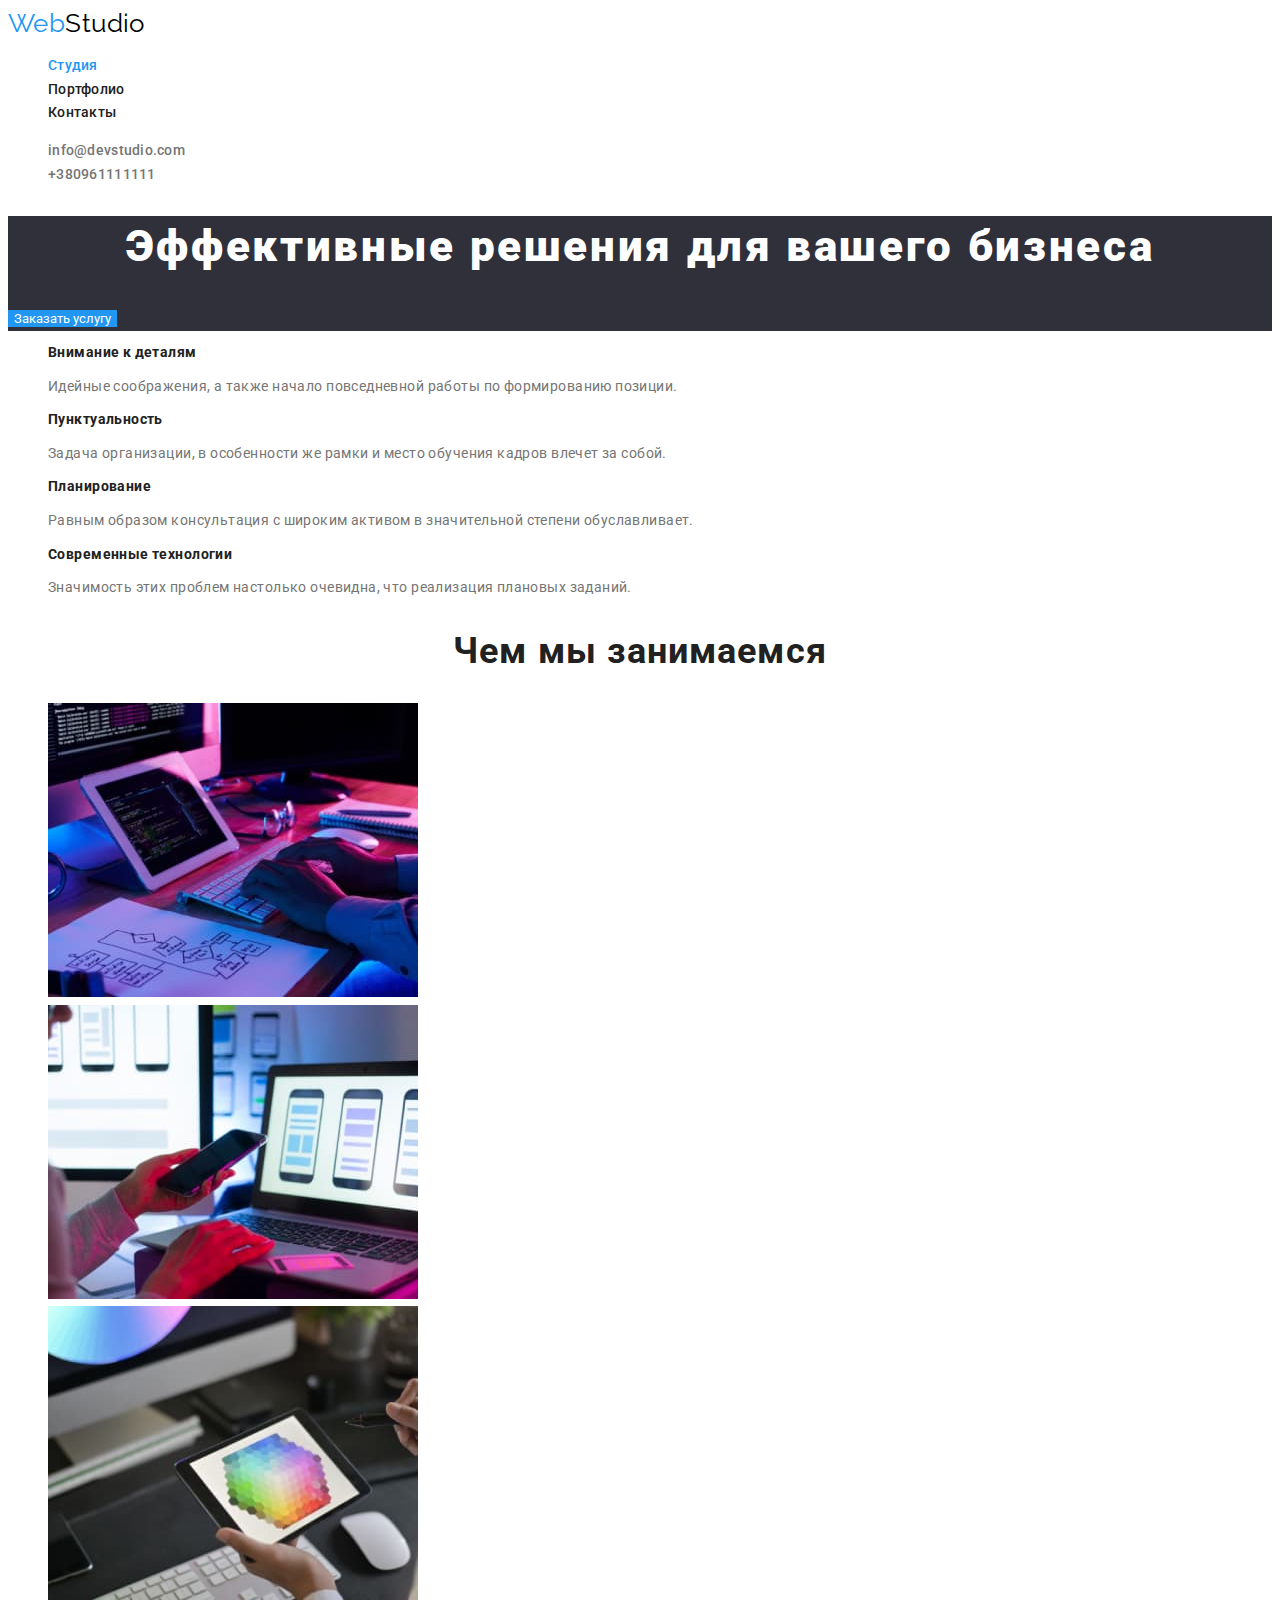
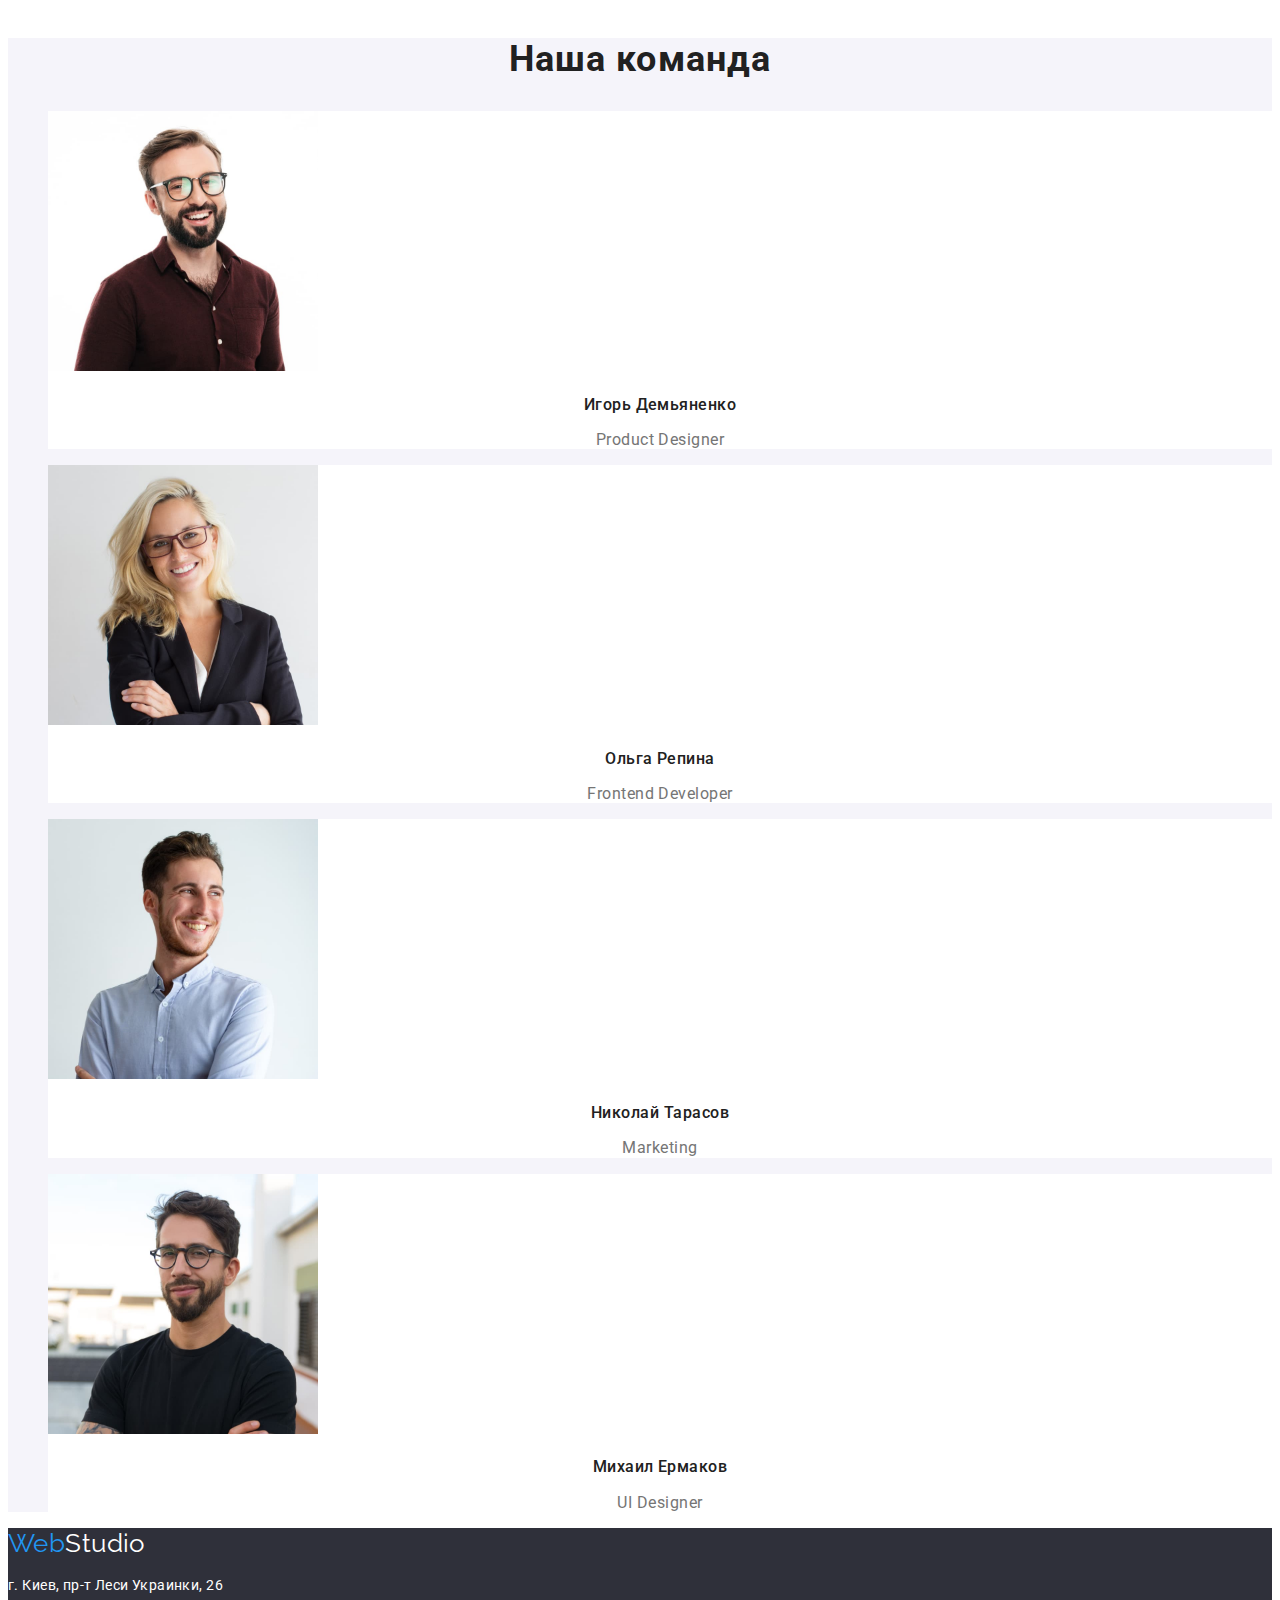
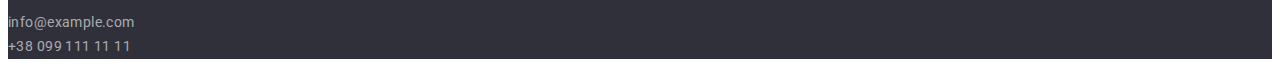
==== commit dacc915c: "Переделан первый список в портфолио" ====
--- a/index.html
+++ b/index.html
@@ -113,7 +113,7 @@
       <section class="team">
         <h2 class="team-title">Наша команда</h2>
         <ul class="team-list">
-          <li>
+          <li class="worker">
             <img
               src="./images/webstudio/red.jpg"
               alt="работник компании в красной рубашке"
@@ -123,9 +123,9 @@
             <h3 class="team-name">Игорь Демьяненко</h3>
             <p lang="en" class="team-text">Product Designer</p>
           </li>
-          <li>
+          <li class="worker">
             <img
-              src="./images/webstudio/blond.jpg"
+              src="./images/webstudio/blond.jpg" 
               alt="работник комапании девушка блондинка"
               width="270"
               height="260"
@@ -133,7 +133,7 @@
             <h3 class="team-name">Ольга Репина</h3>
             <p lang="en" class="team-text">Frontend Developer</p>
           </li>
-          <li>
+          <li class="worker">
             <img
               src="./images/webstudio/white.jpg"
               alt="работник комапании в синей рубашке"
@@ -143,7 +143,7 @@
             <h3 class="team-name">Николай Тарасов</h3>
             <p lang="en" class="team-text">Marketing</p>
           </li>
-          <li>
+          <li class="worker">
             <img
               src="./images/webstudio/black.jpg"
               alt="работник комапании в черной футболке"
--- a/css/styles.css
+++ b/css/styles.css
@@ -12,6 +12,7 @@
   --secondary-color: #2f303a;
   --button-color: #ffffff;
   --portfolio-title: #212121;
+  --primary-button-hover-focus:#188ce8;
 }
 body {
   background-color: var(--background-color);
@@ -98,7 +99,7 @@
 }
 .primary-button:focus,
 .primary-button:hover {
-  color: var(--button-color);
+  color:var(--primary-button-hover-focus) ;
 }
 /* Приемущества сайта */
 .main-list {
@@ -126,6 +127,9 @@
 .team {
   background-color: #f5f4fa;
 }
+.team-photo{
+  background-color: var(--background-color);
+}
 .team-title {
   font-size: 36px;
   line-height: 1.2;
@@ -135,6 +139,9 @@
 }
 .team-list {
   list-style: none;
+}
+.worker{
+  background-color:var(--background-color)
 }
 .team-name {
   font-weight: 500;
@@ -172,8 +179,11 @@
 }
 /* Страница портфолио */
 /* Секция кнопки */
+.projects-buttons{
+  list-style: none;
+}
 .secondary-button {
-  font-family: "Roboto";
+  font-family: inherit;
   font-weight: 500;
   font-size: 16px;
   line-height: 1.6;
